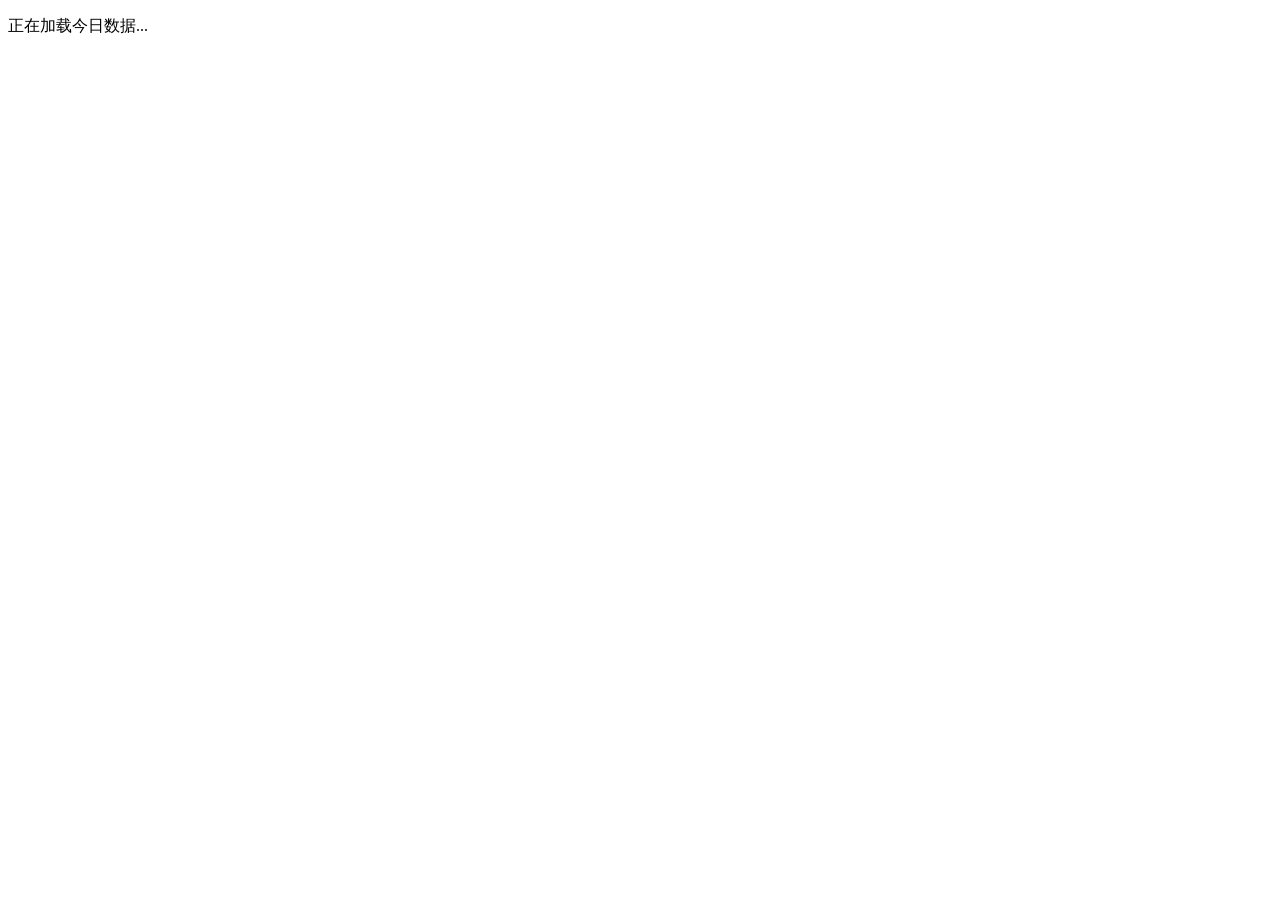
==== web/index.html @ 44d6fe5c "feat: add product slogan to header" ====
<!DOCTYPE html>
<html lang="zh-CN">
<head>
  <meta charset="UTF-8">
  <meta name="viewport" content="width=device-width, initial-scale=1.0, maximum-scale=1.0">
  <title>隔夜雷达</title>
  <link rel="stylesheet" href="/src/style.css">
</head>
<body>
  <div id="app" style="display:none">
    <header class="header">
      <h1 class="title">隔夜雷达</h1>
      <p class="slogan">昨夜美股异动，今日A股看点</p>
      <div class="market-indices" id="market-indices"></div>
      <p class="date" id="report-date"></p>
    </header>

    <main id="cards-container"></main>

    <footer class="disclaimer">
      <p class="disclaimer-title">⚠️ 免责声明</p>
      <p>本工具仅供数据参考，不构成任何投资建议或投资指导。</p>
      <p>数据来源：Yahoo Finance、AKShare、公开市场数据。</p>
      <p>股市有风险，投资需谨慎。</p>
    </footer>
  </div>

  <div id="loading" class="loading">
    <p>正在加载今日数据...</p>
  </div>

  <div id="error" class="error" style="display:none">
    <p>数据加载失败，请稍后重试。</p>
  </div>

  <script type="module" src="/src/main.js"></script>
</body>
</html>
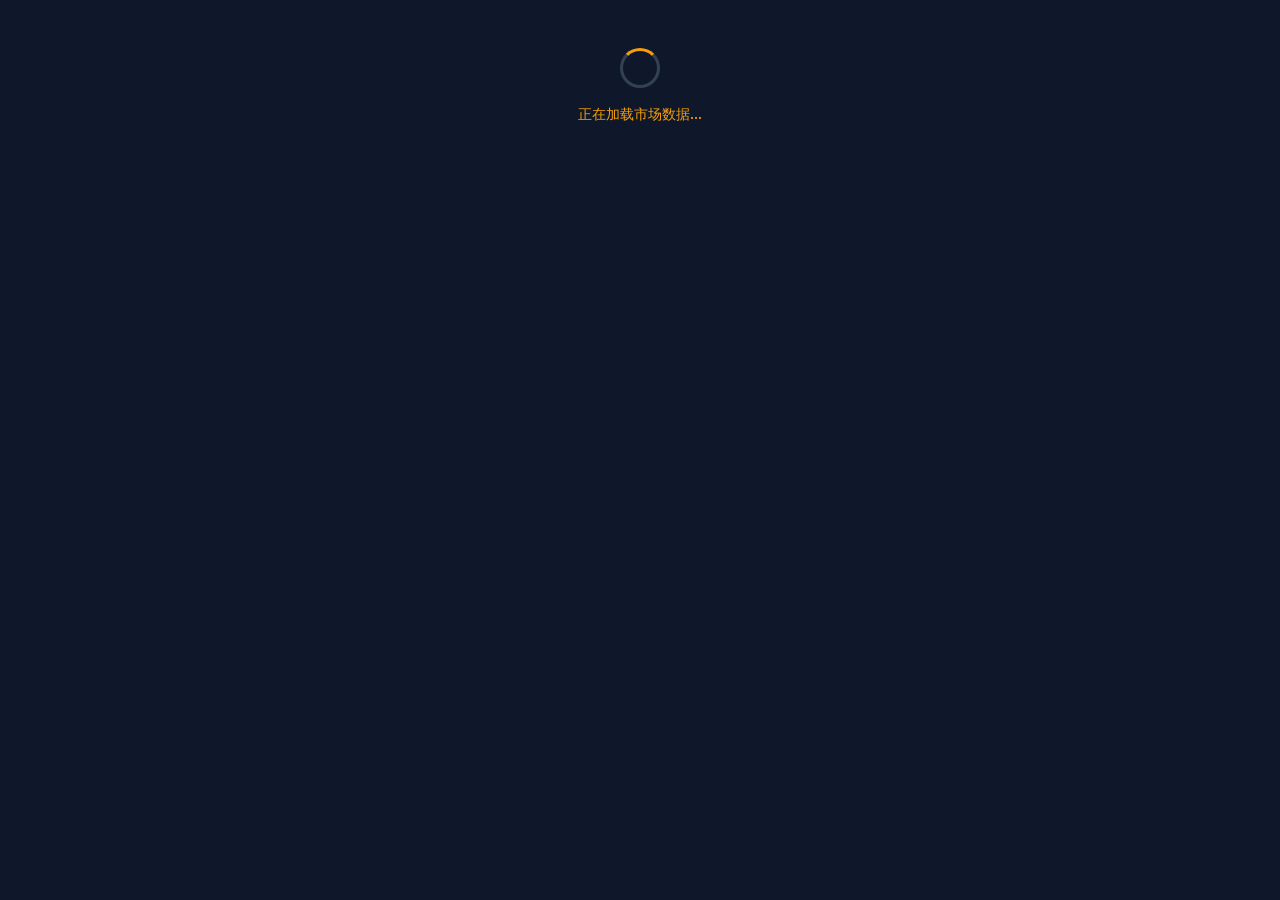
==== commit bfc2ccd1: "Merge pull request #2 from zhangchao0911/feature/data-qa-and-close-update fix: 数据层QA修复 + A股收盘定时更新" ====
--- a/web/index.html
+++ b/web/index.html
@@ -3,36 +3,68 @@
 <head>
   <meta charset="UTF-8">
   <meta name="viewport" content="width=device-width, initial-scale=1.0, maximum-scale=1.0">
-  <title>隔夜雷达</title>
-  <link rel="stylesheet" href="/src/style.css">
+  <title>市场观察表 · 隔夜雷达</title>
+  <link rel="stylesheet" href="src/style.css">
+
+  <!-- Google Analytics (GA4) -->
+  <script async src="https://www.googletagmanager.com/gtag/js?id=G-1ZZ6E4WBLQ"></script>
+  <script>
+    window.dataLayer = window.dataLayer || [];
+    function gtag(){dataLayer.push(arguments);}
+    gtag('js', new Date());
+    gtag('config', 'G-1ZZ6E4WBLQ');
+  </script>
 </head>
 <body>
+  <!-- ─── 主内容区 ────────────────────── -->
   <div id="app" style="display:none">
-    <header class="header">
-      <h1 class="title">隔夜雷达</h1>
-      <p class="slogan">昨夜美股异动，今日A股看点</p>
-      <div class="market-indices" id="market-indices"></div>
-      <p class="date" id="report-date"></p>
+    <header class="app-header" id="app-header">
+      <!-- 由 JS 动态填充：根据当前 view 显示不同 header -->
     </header>
 
-    <main id="cards-container"></main>
-
-    <footer class="disclaimer">
-      <p class="disclaimer-title">⚠️ 免责声明</p>
-      <p>本工具仅供数据参考，不构成任何投资建议或投资指导。</p>
-      <p>数据来源：Yahoo Finance、AKShare、公开市场数据。</p>
-      <p>股市有风险，投资需谨慎。</p>
-    </footer>
+    <main id="view-container">
+      <!-- 由 JS 动态填充：hash 路由切换 view -->
+    </main>
   </div>
 
+  <!-- ─── 底部 Tab 导航 ────────────────── -->
+  <nav id="tab-nav" class="tab-nav" style="display:none">
+    <button class="tab-item active" data-view="heatmap">
+      <svg class="tab-icon" xmlns="http://www.w3.org/2000/svg" width="24" height="24" viewBox="0 0 24 24" fill="none" stroke="currentColor" stroke-width="2" stroke-linecap="round" stroke-linejoin="round">
+        <rect x="3" y="3" width="7" height="7"></rect>
+        <rect x="14" y="3" width="7" height="7"></rect>
+        <rect x="14" y="14" width="7" height="7"></rect>
+        <path d="M3 14h7v7H3z"></path>
+      </svg>
+      <span class="tab-label">市场观察</span>
+    </button>
+    <button class="tab-item" data-view="radar">
+      <svg class="tab-icon" xmlns="http://www.w3.org/2000/svg" width="24" height="24" viewBox="0 0 24 24" fill="none" stroke="currentColor" stroke-width="2" stroke-linecap="round" stroke-linejoin="round">
+        <path d="M12 20a8 8 0 1 0 0-16 8 8 0 0 0 0 16z"></path>
+        <path d="M12 14a2 2 0 1 0 0-4 2 2 0 0 0 0 4z"></path>
+        <path d="M12 2v4"></path>
+        <path d="M12 18v4"></path>
+        <path d="M4.93 4.93l2.83 2.83"></path>
+        <path d="M16.24 16.24l2.83 2.83"></path>
+        <path d="M2 12h4"></path>
+        <path d="M18 12h4"></path>
+        <path d="M4.93 19.07l2.83-2.83"></path>
+        <path d="M16.24 7.76l2.83-2.83"></path>
+      </svg>
+      <span class="tab-label">隔夜雷达</span>
+    </button>
+  </nav>
+
+  <!-- ─── 加载/错误状态 ────────────────── -->
   <div id="loading" class="loading">
-    <p>正在加载今日数据...</p>
+    <div class="loading-spinner"></div>
+    <p>正在加载市场数据...</p>
   </div>
 
   <div id="error" class="error" style="display:none">
     <p>数据加载失败，请稍后重试。</p>
   </div>
 
-  <script type="module" src="/src/main.js"></script>
+  <script type="module" src="src/main.js"></script>
 </body>
 </html>
--- a/web/src/style.css
+++ b/web/src/style.css
@@ -0,0 +1,1636 @@
+/* ─── Font Import ────────────────────────────────── */
+
+@import url('https://fonts.googleapis.com/css2?family=IBM+Plex+Sans:wght@300;400;500;600;700&display=swap');
+
+/* ──────────────────────────────────────────────── */
+/* 🎨 Overnight Radar - Professional Fintech UI       */
+/* Design System: Data-Dense Dashboard + Dark Theme   */
+/* ──────────────────────────────────────────────── */
+
+/* ─── CSS Variables (Design Tokens) ───────────────── */
+:root {
+  /* ── Colors ───────────────────────────────────── */
+  --color-primary: #F59E0B;
+  --color-on-primary: #0F172A;
+  --color-secondary: #FBBF24;
+  --color-accent: #8B5CF6;
+  --color-background: #0F172A;
+  --color-surface: #1E293B;
+  --color-surface-elevated: #334155;
+  --color-foreground: #F8FAFC;
+  --color-muted: #94A3B8;
+  --color-border: #334155;
+  --color-destructive: #EF4444;
+  --color-success: #10B981;
+  --color-warning: #F59E0B;
+  --color-info: #3B82F6;
+  --color-ring: #F59E0B;
+
+  /* ── Status Colors (Financial) ─────────────────── */
+  /* 中国习惯：红涨绿跌 */
+  --color-bull: #EF4444;        /* 红色 - 看涨 */
+  --color-bull-bg: rgba(239, 68, 68, 0.1);
+  --color-bear: #10B981;        /* 绿色 - 看跌 */
+  --color-bear-bg: rgba(16, 185, 129, 0.1);
+  --color-neutral: #64748B;
+  --color-neutral-bg: rgba(100, 116, 139, 0.1);
+
+  /* ── Typography ────────────────────────────────── */
+  --font-family: 'IBM Plex Sans', -apple-system, BlinkMacSystemFont, "Segoe UI", Roboto, sans-serif;
+  --font-size-xs: 11px;
+  --font-size-sm: 12px;
+  --font-size-base: 14px;
+  --font-size-lg: 16px;
+  --font-size-xl: 18px;
+  --font-size-2xl: 20px;
+  --font-size-3xl: 24px;
+  --font-size-4xl: 32px;
+
+  --font-weight-normal: 400;
+  --font-weight-medium: 500;
+  --font-weight-semibold: 600;
+  --font-weight-bold: 700;
+
+  --line-height-tight: 1.25;
+  --line-height-normal: 1.5;
+  --line-height-relaxed: 1.75;
+
+  /* ── Spacing (4pt/8dp scale) ───────────────────── */
+  --spacing-1: 4px;
+  --spacing-2: 8px;
+  --spacing-3: 12px;
+  --spacing-4: 16px;
+  --spacing-5: 20px;
+  --spacing-6: 24px;
+  --spacing-8: 32px;
+  --spacing-10: 40px;
+  --spacing-12: 48px;
+
+  /* ── Border Radius ─────────────────────────────── */
+  --radius-sm: 6px;
+  --radius-md: 8px;
+  --radius-lg: 12px;
+  --radius-xl: 16px;
+  --radius-full: 9999px;
+
+  /* ── Shadows ────────────────────────────────────── */
+  --shadow-sm: 0 1px 2px rgba(0, 0, 0, 0.2);
+  --shadow-md: 0 4px 6px rgba(0, 0, 0, 0.25);
+  --shadow-lg: 0 10px 15px rgba(0, 0, 0, 0.3);
+  --shadow-xl: 0 20px 25px rgba(0, 0, 0, 0.35);
+
+  /* ── Transitions ────────────────────────────────── */
+  --transition-fast: 150ms ease;
+  --transition-base: 200ms ease;
+  --transition-slow: 300ms ease;
+
+  /* ── Z-Index Scale ──────────────────────────────── */
+  --z-base: 0;
+  --z-dropdown: 10;
+  --z-sticky: 20;
+  --z-modal-backdrop: 100;
+  --z-modal: 110;
+  --z-toast: 200;
+}
+
+/* ─── Reset & Base ───────────────────────────────── */
+
+* {
+  margin: 0;
+  padding: 0;
+  box-sizing: border-box;
+}
+
+body {
+  font-family: var(--font-family);
+  background: var(--color-background);
+  color: var(--color-foreground);
+  line-height: var(--line-height-normal);
+  padding-bottom: 80px;
+  -webkit-font-smoothing: antialiased;
+  -moz-osx-font-smoothing: grayscale;
+}
+
+#app {
+  max-width: 640px;
+  margin: 0 auto;
+  padding: var(--spacing-4) var(--spacing-4);
+  min-height: 100vh;
+  background: var(--color-background);
+}
+
+/* ─── Focus Styles (Accessibility) ────────────────── */
+
+:focus-visible {
+  outline: 2px solid var(--color-ring);
+  outline-offset: 2px;
+  border-radius: var(--radius-sm);
+}
+
+/* ─── Typography ──────────────────────────────────── */
+
+h1, h2, h3, h4, h5, h6 {
+  font-weight: var(--font-weight-bold);
+  line-height: var(--line-height-tight);
+  color: var(--color-foreground);
+}
+
+.title {
+  font-size: var(--font-size-3xl);
+  font-weight: var(--font-weight-bold);
+  color: var(--color-foreground);
+  letter-spacing: -0.5px;
+}
+
+.slogan {
+  font-size: var(--font-size-base);
+  color: var(--color-muted);
+  margin-top: var(--spacing-2);
+  font-weight: var(--font-weight-normal);
+}
+
+.date {
+  font-size: var(--font-size-sm);
+  color: var(--color-muted);
+  margin-top: var(--spacing-3);
+}
+
+/* ─── Icons ───────────────────────────────────────── */
+
+.icon {
+  display: inline-flex;
+  align-items: center;
+  justify-content: center;
+  width: 20px;
+  height: 20px;
+  stroke-width: 2;
+}
+
+.icon-sm {
+  width: 16px;
+  height: 16px;
+}
+
+.icon-lg {
+  width: 24px;
+  height: 24px;
+}
+
+/* ─── Buttons ────────────────────────────────────── */
+
+.btn {
+  display: inline-flex;
+  align-items: center;
+  justify-content: center;
+  gap: var(--spacing-2);
+  padding: var(--spacing-3) var(--spacing-5);
+  border: none;
+  border-radius: var(--radius-md);
+  font-family: var(--font-family);
+  font-size: var(--font-size-base);
+  font-weight: var(--font-weight-semibold);
+  cursor: pointer;
+  transition: all var(--transition-base);
+  text-decoration: none;
+  white-space: nowrap;
+}
+
+.btn:disabled {
+  opacity: 0.5;
+  cursor: not-allowed;
+}
+
+.btn-primary {
+  background: var(--color-primary);
+  color: var(--color-on-primary);
+}
+
+.btn-primary:hover:not(:disabled) {
+  background: var(--color-secondary);
+  transform: translateY(-1px);
+  box-shadow: var(--shadow-md);
+}
+
+.btn-ghost {
+  background: transparent;
+  color: var(--color-muted);
+}
+
+.btn-ghost:hover:not(:disabled) {
+  background: var(--color-neutral-bg);
+  color: var(--color-foreground);
+}
+
+/* ─── Header ──────────────────────────────────────── */
+
+.app-header {
+  padding: var(--spacing-6) 0 var(--spacing-5);
+  border-bottom: 1px solid var(--color-border);
+  margin-bottom: var(--spacing-5);
+}
+
+/* ─── Market Indices (市场指数) ───────────────────────── */
+
+.market-indices {
+  display: flex;
+  flex-wrap: wrap;
+  gap: var(--spacing-3);
+  margin-top: var(--spacing-4);
+}
+
+.index-item {
+  display: inline-flex;
+  align-items: center;
+  gap: var(--spacing-1);
+  padding: var(--spacing-2) var(--spacing-3);
+  background: var(--color-surface);
+  border: 1px solid var(--color-border);
+  border-radius: var(--radius-md);
+  font-size: var(--font-size-sm);
+  color: var(--color-foreground);
+  font-weight: var(--font-weight-medium);
+}
+
+.index-item svg {
+  flex-shrink: 0;
+}
+
+.index-item .up {
+  color: var(--color-bull);
+  font-weight: var(--font-weight-semibold);
+}
+
+.index-item .down {
+  color: var(--color-bear);
+  font-weight: var(--font-weight-semibold);
+}
+
+/* ─── Tab Navigation (Bottom) ──────────────────────── */
+
+.tab-nav {
+  position: fixed;
+  bottom: 0;
+  left: 0;
+  right: 0;
+  display: flex;
+  background: var(--color-surface);
+  border-top: 1px solid var(--color-border);
+  box-shadow: var(--shadow-lg);
+  z-index: var(--z-sticky);
+  max-width: 640px;
+  margin: 0 auto;
+}
+
+.tab-item {
+  flex: 1;
+  display: flex;
+  flex-direction: column;
+  align-items: center;
+  justify-content: center;
+  padding: var(--spacing-3) 0;
+  border: none;
+  background: transparent;
+  cursor: pointer;
+  color: var(--color-muted);
+  transition: all var(--transition-base);
+  -webkit-tap-highlight-color: transparent;
+}
+
+.tab-item:hover {
+  color: var(--color-foreground);
+}
+
+.tab-item.active {
+  color: var(--color-primary);
+}
+
+.tab-icon {
+  width: 24px;
+  height: 24px;
+  margin-bottom: var(--spacing-1);
+  transition: transform var(--transition-base);
+}
+
+.tab-item.active .tab-icon {
+  transform: scale(1.1);
+}
+
+.tab-label {
+  font-size: var(--font-size-xs);
+  font-weight: var(--font-weight-medium);
+}
+
+/* ─── Radar Tabs (隔夜雷达标签页) ───────────────────── */
+
+.radar-tabs {
+  display: flex;
+  gap: var(--spacing-2);
+  background: var(--color-surface);
+  padding: var(--spacing-2);
+  border-radius: var(--radius-md);
+  margin-bottom: var(--spacing-5);
+}
+
+.radar-tab {
+  flex: 1;
+  display: flex;
+  flex-direction: column;
+  align-items: center;
+  justify-content: center;
+  gap: var(--spacing-1);
+  padding: var(--spacing-3) var(--spacing-4);
+  border: none;
+  background: transparent;
+  color: var(--color-muted);
+  font-size: var(--font-size-sm);
+  font-weight: var(--font-weight-semibold);
+  border-radius: var(--radius-sm);
+  cursor: pointer;
+  transition: all var(--transition-base);
+}
+
+.radar-tab:hover {
+  color: var(--color-foreground);
+  background: var(--color-surface-elevated);
+}
+
+.radar-tab.active {
+  color: var(--color-primary);
+  background: var(--color-primary);
+  color: var(--color-on-primary);
+  box-shadow: var(--shadow-sm);
+}
+
+.radar-tab-icon {
+  font-size: var(--font-size-lg);
+  transition: transform var(--transition-base);
+}
+
+.radar-tab.active .radar-tab-icon {
+  transform: scale(1.1);
+}
+
+.radar-tab-label {
+  font-size: var(--font-size-xs);
+  font-weight: var(--font-weight-medium);
+}
+
+.radar-content {
+  animation: fadeIn var(--transition-base);
+}
+
+@keyframes fadeIn {
+  from {
+    opacity: 0;
+    transform: translateY(8px);
+  }
+  to {
+    opacity: 1;
+    transform: translateY(0);
+  }
+}
+
+/* ─── Market Switcher ─────────────────────────────── */
+
+.wl-market-switcher-top {
+  display: inline-flex;
+  gap: var(--spacing-1);
+  background: var(--color-surface);
+  padding: var(--spacing-1);
+  border-radius: var(--radius-md);
+  margin-bottom: var(--spacing-4);
+}
+
+.wl-market-btn {
+  padding: var(--spacing-2) var(--spacing-4);
+  border: none;
+  background: transparent;
+  color: var(--color-muted);
+  font-size: var(--font-size-sm);
+  font-weight: var(--font-weight-semibold);
+  border-radius: var(--radius-sm);
+  cursor: pointer;
+  transition: all var(--transition-base);
+}
+
+.wl-market-btn:hover {
+  color: var(--color-foreground);
+}
+
+.wl-market-btn.active {
+  background: var(--color-primary);
+  color: var(--color-on-primary);
+  box-shadow: var(--shadow-sm);
+}
+
+/* ─── Benchmark Switcher ───────────────────────────── */
+
+.wl-benchmark-inline {
+  display: inline-flex;
+  align-items: center;
+  gap: var(--spacing-2);
+  margin-left: var(--spacing-3);
+}
+
+.wl-benchmark-label {
+  font-size: var(--font-size-sm);
+  color: var(--color-muted);
+  font-weight: var(--font-weight-medium);
+}
+
+.wl-benchmark-btn {
+  padding: var(--spacing-1) var(--spacing-3);
+  border: none;
+  background: transparent;
+  color: var(--color-muted);
+  font-size: var(--font-size-sm);
+  font-weight: var(--font-weight-semibold);
+  border-radius: var(--radius-sm);
+  cursor: pointer;
+  transition: all var(--transition-base);
+}
+
+.wl-benchmark-btn:hover {
+  background: var(--color-neutral-bg);
+  color: var(--color-foreground);
+}
+
+.wl-benchmark-btn.active {
+  background: var(--color-primary);
+  color: var(--color-on-primary);
+}
+
+/* ─── Indicators Navigation ────────────────────────── */
+
+.wl-indicators {
+  margin-bottom: var(--spacing-4);
+}
+
+.wl-indicators-row {
+  display: flex;
+  gap: var(--spacing-1);
+  margin-bottom: var(--spacing-3);
+  flex-wrap: nowrap;
+  align-items: center;
+  overflow-x: auto;
+  overflow-y: hidden;
+}
+
+.wl-indicator-btn {
+  padding: var(--spacing-1) var(--spacing-3);
+  border: 1px solid var(--color-border);
+  background: var(--color-surface);
+  color: var(--color-muted);
+  font-size: var(--font-size-xs);
+  font-weight: var(--font-weight-semibold);
+  border-radius: var(--radius-sm);
+  cursor: pointer;
+  transition: all var(--transition-base);
+  white-space: nowrap;
+  flex-shrink: 0;
+}
+
+.wl-indicator-btn:hover {
+  background: var(--color-surface-elevated);
+  color: var(--color-foreground);
+  border-color: var(--color-muted);
+}
+
+.wl-indicator-btn.active {
+  background: var(--color-accent);
+  color: #fff;
+  border-color: var(--color-accent);
+  box-shadow: var(--shadow-md);
+}
+
+.wl-indicator-desc {
+  font-size: var(--font-size-xs);
+  color: var(--color-muted);
+  margin: 0;
+  line-height: var(--line-height-normal);
+}
+
+/* ─── Benchmark Switcher (基准切换器) ───────────────── */
+
+.wl-benchmark-row {
+  display: flex;
+  align-items: center;
+  gap: var(--spacing-2);
+  margin-bottom: var(--spacing-3);
+  padding: var(--spacing-2) var(--spacing-3);
+  background: var(--color-surface);
+  border-radius: var(--radius-sm);
+  border: 1px solid var(--color-border);
+}
+
+.wl-benchmark-label {
+  font-size: var(--font-size-xs);
+  color: var(--color-muted);
+  font-weight: var(--font-weight-medium);
+}
+
+.wl-benchmark-btn {
+  padding: var(--spacing-1) var(--spacing-3);
+  border: 1px solid var(--color-border);
+  background: var(--color-surface);
+  color: var(--color-muted);
+  font-size: var(--font-size-xs);
+  font-weight: var(--font-weight-semibold);
+  border-radius: var(--radius-sm);
+  cursor: pointer;
+  transition: all var(--transition-base);
+  white-space: nowrap;
+}
+
+.wl-benchmark-btn:hover {
+  background: var(--color-surface-elevated);
+  color: var(--color-foreground);
+}
+
+.wl-benchmark-btn.active {
+  background: var(--color-primary);
+  color: var(--color-on-primary);
+  border-color: var(--color-primary);
+}
+
+/* ─── Disclaimer ──────────────────────────────────── */
+
+.disclaimer {
+  padding: var(--spacing-4);
+  background: rgba(245, 158, 11, 0.1);
+  border-left: 3px solid var(--color-warning);
+  border-radius: var(--radius-md);
+  margin-bottom: var(--spacing-5);
+}
+
+.disclaimer p {
+  font-size: var(--font-size-sm);
+  color: var(--color-muted);
+  line-height: var(--line-height-normal);
+  margin: 0;
+}
+
+/* ─── Main Layout ─────────────────────────────────── */
+
+.wl-main-layout {
+  display: flex;
+  gap: var(--spacing-5);
+}
+
+.wl-right-content {
+  flex: 1;
+  min-width: 0;
+}
+
+/* ─── Heatmap Groups ───────────────────────────────── */
+
+.wl-group {
+  margin-bottom: var(--spacing-6);
+}
+
+.wl-group-title {
+  font-size: var(--font-size-xl);
+  font-weight: var(--font-weight-bold);
+  color: var(--color-foreground);
+  margin-bottom: var(--spacing-4);
+  padding-bottom: var(--spacing-3);
+  border-bottom: 1px solid var(--color-border);
+  display: flex;
+  align-items: center;
+  gap: var(--spacing-2);
+}
+
+.wl-group-title::before {
+  content: '';
+  width: 4px;
+  height: 20px;
+  background: var(--color-primary);
+  border-radius: var(--radius-full);
+}
+
+/* ─── Heatmap Blocks ───────────────────────────────── */
+
+.wl-blocks {
+  display: grid;
+  grid-template-columns: repeat(auto-fill, minmax(100px, 1fr));
+  gap: var(--spacing-3);
+}
+
+.wl-block {
+  background: var(--color-surface);
+  border: 1px solid var(--color-border);
+  border-radius: var(--radius-lg);
+  padding: var(--spacing-4) var(--spacing-3);
+  text-align: center;
+  cursor: pointer;
+  transition: all var(--transition-base);
+  display: flex;
+  flex-direction: column;
+  justify-content: center;
+  align-items: center;
+  min-height: 90px;
+  position: relative;
+}
+
+.wl-block:hover {
+  background: var(--color-surface-elevated);
+  border-color: var(--color-primary);
+  transform: translateY(-2px);
+  box-shadow: var(--shadow-lg);
+}
+
+.wl-block-ticker {
+  font-size: var(--font-size-xs);
+  font-weight: var(--font-weight-bold);
+  color: var(--color-muted);
+  margin-bottom: var(--spacing-1);
+  letter-spacing: 0.5px;
+  text-transform: uppercase;
+}
+
+.wl-block-name {
+  font-size: var(--font-size-sm);
+  font-weight: var(--font-weight-semibold);
+  color: var(--color-foreground);
+  margin-bottom: var(--spacing-2);
+  line-height: var(--line-height-tight);
+  display: -webkit-box;
+  -webkit-line-clamp: 2;
+  -webkit-box-orient: vertical;
+  overflow: hidden;
+  word-break: keep-all;
+}
+
+.wl-block-value {
+  font-size: var(--font-size-2xl);
+  font-weight: var(--font-weight-bold);
+  line-height: var(--line-height-tight);
+}
+
+.wl-block-value.up {
+  color: var(--color-bull);
+}
+
+.wl-block-value.down {
+  color: var(--color-bear);
+}
+
+.wl-block-value.neutral {
+  color: var(--color-muted);
+  font-size: var(--font-size-xl);
+}
+
+/* ─── Detail Panel (Modal) ────────────────────────── */
+
+.wl-detail {
+  position: fixed;
+  top: 0;
+  left: 0;
+  right: 0;
+  bottom: 0;
+  background: rgba(15, 23, 42, 0.8);
+  backdrop-filter: blur(4px);
+  display: flex;
+  align-items: center;
+  justify-content: center;
+  z-index: var(--z-modal);
+  padding: var(--spacing-4);
+  animation: fadeIn var(--transition-base);
+}
+
+@keyframes fadeIn {
+  from { opacity: 0; }
+  to { opacity: 1; }
+}
+
+.wl-detail-content {
+  background: var(--color-surface);
+  border: 1px solid var(--color-border);
+  border-radius: var(--radius-xl);
+  padding: var(--spacing-6);
+  max-width: 400px;
+  width: 100%;
+  max-height: 80vh;
+  overflow-y: auto;
+  box-shadow: var(--shadow-xl);
+  animation: slideUp var(--transition-base);
+}
+
+@keyframes slideUp {
+  from {
+    opacity: 0;
+    transform: translateY(20px);
+  }
+  to {
+    opacity: 1;
+    transform: translateY(0);
+  }
+}
+
+.wl-detail-close {
+  float: right;
+  width: 32px;
+  height: 32px;
+  display: flex;
+  align-items: center;
+  justify-content: center;
+  cursor: pointer;
+  color: var(--color-muted);
+  border-radius: var(--radius-md);
+  transition: all var(--transition-fast);
+  margin-top: -8px;
+  margin-right: -8px;
+}
+
+.wl-detail-close:hover {
+  background: var(--color-neutral-bg);
+  color: var(--color-foreground);
+}
+
+/* ─── Loading States ──────────────────────────────── */
+
+.loading {
+  text-align: center;
+  padding: var(--spacing-12) var(--spacing-4);
+  color: var(--color-primary);
+  font-size: var(--font-size-base);
+  font-weight: var(--font-weight-medium);
+  display: flex;
+  flex-direction: column;
+  align-items: center;
+  gap: var(--spacing-4);
+}
+
+.loading-spinner {
+  width: 40px;
+  height: 40px;
+  border: 3px solid var(--color-surface-elevated);
+  border-top-color: var(--color-primary);
+  border-radius: var(--radius-full);
+  animation: spin 0.8s linear infinite;
+}
+
+@keyframes spin {
+  to { transform: rotate(360deg); }
+}
+
+/* ─── Skeleton Loading ─────────────────────────────── */
+
+.skeleton {
+  background: linear-gradient(
+    90deg,
+    var(--color-surface) 0%,
+    var(--color-surface-elevated) 50%,
+    var(--color-surface) 100%
+  );
+  background-size: 200% 100%;
+  animation: shimmer 1.5s ease-in-out infinite;
+  border-radius: var(--radius-md);
+}
+
+@keyframes shimmer {
+  0% { background-position: 200% 0; }
+  100% { background-position: -200% 0; }
+}
+
+.skeleton-text {
+  height: 1em;
+  margin-bottom: var(--spacing-2);
+}
+
+.skeleton-title {
+  height: 1.5em;
+  width: 60%;
+  margin-bottom: var(--spacing-3);
+}
+
+.skeleton-block {
+  height: 90px;
+}
+
+/* ─── Skeleton Cards (隔夜雷达) ───────────────────────── */
+
+/* 信号卡片骨架屏 */
+.signal-skeleton {
+  display: flex;
+  flex-direction: column;
+  gap: var(--spacing-4);
+}
+
+.skeleton-card {
+  background: var(--color-surface);
+  border: 1px solid var(--color-border);
+  border-radius: var(--radius-lg);
+  padding: var(--spacing-4);
+}
+
+.skeleton-header {
+  display: flex;
+  justify-content: space-between;
+  align-items: center;
+  margin-bottom: var(--spacing-3);
+}
+
+.skeleton-title {
+  height: 18px;
+  width: 120px;
+}
+
+.skeleton-meta {
+  height: 14px;
+  width: 80px;
+}
+
+.skeleton-action {
+  height: 32px;
+  width: 80px;
+  border-radius: var(--radius-md);
+  margin-bottom: var(--spacing-3);
+}
+
+.skeleton-reason {
+  height: 14px;
+  width: 100%;
+  margin-bottom: var(--spacing-2);
+}
+
+.skeleton-reason:last-child {
+  width: 70%;
+}
+
+/* 板块卡片骨架屏 */
+.sectors-skeleton {
+  display: grid;
+  gap: var(--spacing-4);
+}
+
+.skeleton-sentiment {
+  height: 24px;
+  width: 60px;
+  border-radius: var(--radius-full);
+  margin-bottom: var(--spacing-3);
+}
+
+.skeleton-detail {
+  height: 14px;
+  width: 100%;
+  margin-bottom: var(--spacing-2);
+}
+
+.skeleton-detail:last-child {
+  width: 50%;
+}
+
+.skeleton-stocks {
+  display: flex;
+  gap: var(--spacing-2);
+  margin-top: var(--spacing-3);
+}
+
+.skeleton-stock-item {
+  height: 28px;
+  width: 60px;
+  border-radius: var(--radius-md);
+}
+
+/* ─── Load More Button (加载更多) ─────────────────────── */
+
+.load-more-container {
+  display: flex;
+  justify-content: center;
+  padding: var(--spacing-6) 0;
+}
+
+.load-more-btn {
+  display: inline-flex;
+  align-items: center;
+  gap: var(--spacing-3);
+  padding: var(--spacing-3) var(--spacing-8);
+  background: var(--color-surface);
+  border: 1px solid var(--color-border);
+  border-radius: var(--radius-lg);
+  color: var(--color-foreground);
+  font-size: var(--font-size-base);
+  font-weight: var(--font-weight-semibold);
+  cursor: pointer;
+  transition: all var(--transition-base);
+  font-family: var(--font-family);
+}
+
+.load-more-btn:hover:not(:disabled) {
+  background: var(--color-surface-elevated);
+  border-color: var(--color-primary);
+  transform: translateY(-1px);
+  box-shadow: var(--shadow-md);
+}
+
+.load-more-btn:active:not(:disabled) {
+  transform: translateY(0);
+}
+
+.load-more-btn:disabled {
+  opacity: 0.6;
+  cursor: not-allowed;
+}
+
+.load-more-btn .btn-text {
+  font-size: var(--font-size-base);
+}
+
+.load-more-btn .btn-count {
+  font-size: var(--font-size-sm);
+  color: var(--color-muted);
+  padding: var(--spacing-1) var(--spacing-2);
+  background: var(--color-background);
+  border-radius: var(--radius-full);
+}
+
+.load-more-btn.loading {
+  pointer-events: none;
+}
+
+.load-more-btn .spinner {
+  width: 18px;
+  height: 18px;
+  border: 2px solid var(--color-surface-elevated);
+  border-top-color: var(--color-primary);
+  border-radius: var(--radius-full);
+  animation: spin 0.8s linear infinite;
+}
+
+@keyframes spin {
+  to { transform: rotate(360deg); }
+}
+
+.load-more-done {
+  text-align: center;
+  padding: var(--spacing-4) var(--spacing-4);
+  color: var(--color-muted);
+  font-size: var(--font-size-sm);
+  font-weight: var(--font-weight-medium);
+}
+
+.load-more-done .done-text {
+  display: inline-flex;
+  align-items: center;
+  gap: var(--spacing-2);
+}
+
+.load-more-done .done-text::before {
+  content: '';
+  width: 6px;
+  height: 6px;
+  background: var(--color-success);
+  border-radius: var(--radius-full);
+}
+
+/* ─── Sort Selector (排序选择器) ─────────────────────── */
+
+.sort-selector {
+  display: flex;
+  align-items: center;
+  gap: var(--spacing-2);
+  margin-bottom: var(--spacing-4);
+  padding: var(--spacing-3) var(--spacing-4);
+  background: var(--color-surface);
+  border-radius: var(--radius-md);
+  border: 1px solid var(--color-border);
+}
+
+.sort-label {
+  font-size: var(--font-size-sm);
+  color: var(--color-muted);
+  font-weight: var(--font-weight-medium);
+}
+
+.sort-select {
+  flex: 1;
+  padding: var(--spacing-2) var(--spacing-3);
+  background: var(--color-background);
+  border: 1px solid var(--color-border);
+  border-radius: var(--radius-sm);
+  color: var(--color-foreground);
+  font-size: var(--font-size-sm);
+  font-family: var(--font-family);
+  font-weight: var(--font-weight-semibold);
+  cursor: pointer;
+  transition: all var(--transition-base);
+  appearance: none;
+  background-image: url("data:image/svg+xml,%3Csvg xmlns='http://www.w3.org/2000/svg' width='16' height='16' viewBox='0 0 24 24' fill='none' stroke='%2394A3B8' stroke-width='2' stroke-linecap='round' stroke-linejoin='round'%3E%3Cpath d='M6 9l6 6 6-6'/%3E%3C/svg%3E");
+  background-repeat: no-repeat;
+  background-position: right var(--spacing-2) center;
+  padding-right: var(--spacing-8);
+}
+
+.sort-select:hover {
+  border-color: var(--color-primary);
+}
+
+.sort-select:focus {
+  outline: 2px solid var(--color-ring);
+  outline-offset: 2px;
+}
+
+/* ─── Empty States (优化空状态) ───────────────────────── */
+
+.empty-state {
+  text-align: center;
+  padding: var(--spacing-12) var(--spacing-4);
+  color: var(--color-muted);
+  font-size: var(--font-size-base);
+}
+
+.empty-state .empty-icon {
+  width: 64px;
+  height: 64px;
+  margin: 0 auto var(--spacing-4);
+  color: var(--color-muted);
+  opacity: 0.5;
+}
+
+.empty-state .empty-title {
+  font-size: var(--font-size-xl);
+  font-weight: var(--font-weight-semibold);
+  color: var(--color-foreground);
+  margin-bottom: var(--spacing-3);
+}
+
+.empty-state .empty-desc {
+  font-size: var(--font-size-sm);
+  color: var(--color-muted);
+  line-height: var(--line-height-relaxed);
+  max-width: 320px;
+  margin: 0 auto;
+}
+
+.empty-signals .empty-icon {
+  color: var(--color-primary);
+}
+
+.empty-sectors .empty-icon {
+  color: var(--color-accent);
+}
+
+/* ─── Error States ─────────────────────────────────── */
+
+.error {
+  text-align: center;
+  padding: var(--spacing-10) var(--spacing-4);
+  background: rgba(239, 68, 68, 0.1);
+  border-radius: var(--radius-lg);
+  margin: var(--spacing-5);
+  border: 1px solid var(--color-destructive);
+}
+
+.error-state {
+  color: var(--color-destructive);
+  font-size: var(--font-size-base);
+  font-weight: var(--font-weight-semibold);
+  margin-bottom: var(--spacing-2);
+}
+
+.error-detail {
+  color: var(--color-muted);
+  font-size: var(--font-size-sm);
+}
+
+/* ─── Scrollbar Styling ────────────────────────────── */
+
+::-webkit-scrollbar {
+  width: 8px;
+  height: 8px;
+}
+
+::-webkit-scrollbar-track {
+  background: var(--color-background);
+}
+
+::-webkit-scrollbar-thumb {
+  background: var(--color-surface-elevated);
+  border-radius: var(--radius-full);
+}
+
+::-webkit-scrollbar-thumb:hover {
+  background: var(--color-muted);
+}
+
+/* ─── Signal Cards (信号卡片) ─────────────────────────── */
+
+.signal-card {
+  background: var(--color-surface);
+  border: 1px solid var(--color-border);
+  border-radius: var(--radius-lg);
+  padding: var(--spacing-4);
+  margin-bottom: var(--spacing-3);
+  transition: all var(--transition-base);
+}
+
+.signal-card:hover {
+  border-color: var(--color-surface-elevated);
+  box-shadow: var(--shadow-md);
+}
+
+.signal-card.signal-strong {
+  border-left: 3px solid var(--color-bull);
+}
+
+.signal-card.signal-medium {
+  border-left: 3px solid var(--color-warning);
+}
+
+.signal-card.signal-weak {
+  border-left: 3px solid var(--color-muted);
+}
+
+.signal-header {
+  display: flex;
+  align-items: flex-start;
+  gap: var(--spacing-3);
+  margin-bottom: var(--spacing-3);
+}
+
+.signal-badge {
+  display: inline-flex;
+  align-items: center;
+  padding: var(--spacing-1) var(--spacing-2);
+  border-radius: var(--radius-sm);
+  font-size: var(--font-size-xs);
+  font-weight: var(--font-weight-bold);
+  white-space: nowrap;
+  flex-shrink: 0;
+}
+
+.signal-badge.dir-bullish {
+  background: var(--color-bull-bg);
+  color: var(--color-bull);
+}
+
+.signal-badge.dir-bearish {
+  background: var(--color-bear-bg);
+  color: var(--color-bear);
+}
+
+.signal-title {
+  flex: 1;
+  font-size: var(--font-size-base);
+  font-weight: var(--font-weight-semibold);
+  color: var(--color-foreground);
+  line-height: var(--line-height-tight);
+}
+
+.signal-meta {
+  display: flex;
+  align-items: center;
+  gap: var(--spacing-2);
+  flex-wrap: wrap;
+  margin-bottom: var(--spacing-3);
+}
+
+.signal-direction {
+  display: inline-flex;
+  align-items: center;
+  gap: var(--spacing-1);
+  padding: var(--spacing-1) var(--spacing-2);
+  border-radius: var(--radius-full);
+  font-size: var(--font-size-xs);
+  font-weight: var(--font-weight-semibold);
+}
+
+.signal-direction.dir-bullish {
+  background: var(--color-bull-bg);
+  color: var(--color-bull);
+}
+
+.signal-direction.dir-bearish {
+  background: var(--color-bear-bg);
+  color: var(--color-bear);
+}
+
+.signal-sector {
+  display: inline-block;
+  padding: var(--spacing-1) var(--spacing-2);
+  background: var(--color-neutral-bg);
+  color: var(--color-muted);
+  border-radius: var(--radius-full);
+  font-size: var(--font-size-xs);
+  font-weight: var(--font-weight-medium);
+}
+
+.signal-action {
+  background: var(--color-background);
+  border-radius: var(--radius-md);
+  padding: var(--spacing-3);
+  margin-bottom: var(--spacing-3);
+  display: flex;
+  align-items: flex-start;
+  gap: var(--spacing-2);
+}
+
+.action-label {
+  flex-shrink: 0;
+  width: 18px;
+  height: 18px;
+  display: inline-flex;
+  align-items: center;
+  justify-content: center;
+  margin-top: 1px;
+}
+
+.action-text {
+  font-size: var(--font-size-sm);
+  color: var(--color-foreground);
+  line-height: var(--line-height-normal);
+}
+
+.signal-reason {
+  font-size: var(--font-size-sm);
+  color: var(--color-muted);
+  line-height: var(--line-height-relaxed);
+  padding-top: var(--spacing-2);
+  border-top: 1px solid var(--color-border);
+}
+
+.signal-score {
+  display: inline-flex;
+  align-items: center;
+  gap: var(--spacing-1);
+  font-size: var(--font-size-xs);
+  color: var(--color-muted);
+  font-weight: var(--font-weight-medium);
+}
+
+.signal-score-bar {
+  display: inline-block;
+  width: 48px;
+  height: 4px;
+  background: var(--color-surface-elevated);
+  border-radius: var(--radius-full);
+  overflow: hidden;
+  margin-left: var(--spacing-1);
+}
+
+.signal-score-bar-fill {
+  height: 100%;
+  border-radius: var(--radius-full);
+  background: var(--color-primary);
+}
+
+.signal-time {
+  display: inline-flex;
+  align-items: center;
+  gap: var(--spacing-1);
+  font-size: var(--font-size-xs);
+  color: var(--color-muted);
+}
+
+.signal-source {
+  font-size: var(--font-size-xs);
+  color: var(--color-muted);
+  margin-top: var(--spacing-2);
+}
+
+.signal-targets {
+  font-size: var(--font-size-xs);
+  color: var(--color-muted);
+  margin-bottom: var(--spacing-3);
+}
+
+.signal-footer {
+  display: flex;
+  align-items: center;
+  gap: var(--spacing-4);
+  padding-top: var(--spacing-2);
+  border-top: 1px solid var(--color-border);
+  margin-top: var(--spacing-3);
+}
+
+/* ─── Sector Cards (板块卡片) ─────────────────────────── */
+
+.card {
+  background: var(--color-surface);
+  border: 1px solid var(--color-border);
+  border-radius: var(--radius-lg);
+  padding: var(--spacing-4);
+  margin-bottom: var(--spacing-3);
+  transition: all var(--transition-base);
+}
+
+.card:hover {
+  border-color: var(--color-surface-elevated);
+  box-shadow: var(--shadow-md);
+}
+
+.card.sentiment-4 {
+  border-left: 3px solid var(--color-bull);
+}
+
+.card.sentiment-3 {
+  border-left: 3px solid rgba(239, 68, 68, 0.6);
+}
+
+.card.sentiment-2 {
+  border-left: 3px solid var(--color-muted);
+}
+
+.card.sentiment-1 {
+  border-left: 3px solid rgba(16, 185, 129, 0.6);
+}
+
+.card.sentiment-0 {
+  border-left: 3px solid var(--color-bear);
+}
+
+.card-sentiment {
+  display: inline-flex;
+  align-items: center;
+  padding: var(--spacing-1) var(--spacing-3);
+  border-radius: var(--radius-full);
+  font-size: var(--font-size-xs);
+  font-weight: var(--font-weight-semibold);
+  margin-bottom: var(--spacing-3);
+}
+
+.sentiment-label-4 {
+  background: var(--color-bull-bg);
+  color: var(--color-bull);
+}
+
+.sentiment-label-3 {
+  background: var(--color-bull-bg);
+  color: var(--color-bull);
+}
+
+.sentiment-label-2 {
+  background: var(--color-neutral-bg);
+  color: var(--color-neutral);
+}
+
+.sentiment-label-1 {
+  background: var(--color-bear-bg);
+  color: var(--color-bear);
+}
+
+.sentiment-label-0 {
+  background: var(--color-bear-bg);
+  color: var(--color-bear);
+}
+
+.card-header {
+  display: flex;
+  align-items: center;
+  justify-content: space-between;
+  margin-bottom: var(--spacing-2);
+}
+
+.card-us {
+  font-size: var(--font-size-sm);
+  color: var(--color-foreground);
+  font-weight: var(--font-weight-semibold);
+}
+
+.card-change {
+  font-size: var(--font-size-lg);
+  font-weight: var(--font-weight-bold);
+  font-variant-numeric: tabular-nums;
+}
+
+.card-change.up {
+  color: var(--color-bull);
+}
+
+.card-change.down {
+  color: var(--color-bear);
+}
+
+.card-detail {
+  font-size: var(--font-size-xs);
+  color: var(--color-muted);
+  margin-bottom: var(--spacing-1);
+  line-height: var(--line-height-normal);
+}
+
+.card-rs {
+  font-weight: var(--font-weight-medium);
+}
+
+.card-rs.up {
+  color: var(--color-bull);
+}
+
+.card-rs.down {
+  color: var(--color-bear);
+}
+
+.card-cn {
+  font-size: var(--font-size-sm);
+  color: var(--color-muted);
+  padding-top: var(--spacing-3);
+  margin-top: var(--spacing-2);
+  border-top: 1px solid var(--color-border);
+  margin-bottom: var(--spacing-2);
+}
+
+.card-cn-etf {
+  display: inline-block;
+  padding: var(--spacing-1) var(--spacing-2);
+  background: var(--color-neutral-bg);
+  border-radius: var(--radius-full);
+  font-size: var(--font-size-xs);
+  color: var(--color-foreground);
+  font-weight: var(--font-weight-medium);
+  margin-left: var(--spacing-1);
+}
+
+.card-stocks {
+  display: flex;
+  flex-wrap: wrap;
+  gap: var(--spacing-2);
+}
+
+.stock-item {
+  display: inline-flex;
+  flex-direction: column;
+  align-items: center;
+  padding: var(--spacing-2) var(--spacing-3);
+  background: var(--color-background);
+  border-radius: var(--radius-md);
+  min-width: 80px;
+}
+
+.stock-name {
+  font-size: var(--font-size-xs);
+  color: var(--color-muted);
+  font-weight: var(--font-weight-medium);
+  margin-bottom: var(--spacing-1);
+  white-space: nowrap;
+}
+
+.stock-change {
+  font-size: var(--font-size-sm);
+  font-weight: var(--font-weight-bold);
+  font-variant-numeric: tabular-nums;
+}
+
+.stock-change.up {
+  color: var(--color-bull);
+}
+
+.stock-change.down {
+  color: var(--color-bear);
+}
+
+.stock-change.na {
+  color: var(--color-muted);
+}
+
+/* ─── Sector Detail Panel Inner Styles ──────────────── */
+
+.wl-detail-header {
+  display: flex;
+  align-items: center;
+  justify-content: space-between;
+  margin-bottom: var(--spacing-4);
+}
+
+.wl-detail-title {
+  font-size: var(--font-size-lg);
+  font-weight: var(--font-weight-bold);
+  color: var(--color-foreground);
+}
+
+.wl-detail-price {
+  display: flex;
+  align-items: baseline;
+  gap: var(--spacing-3);
+  margin-bottom: var(--spacing-4);
+}
+
+.wl-detail-price-value {
+  font-size: var(--font-size-2xl);
+  font-weight: var(--font-weight-bold);
+  color: var(--color-foreground);
+  font-variant-numeric: tabular-nums;
+}
+
+.wl-detail-change {
+  font-size: var(--font-size-base);
+  font-weight: var(--font-weight-semibold);
+  font-variant-numeric: tabular-nums;
+}
+
+.wl-detail-ytd {
+  font-size: var(--font-size-xs);
+  color: var(--color-muted);
+  font-weight: var(--font-weight-medium);
+}
+
+#sparkline-canvas {
+  width: 100%;
+  height: 80px;
+  margin-bottom: var(--spacing-4);
+  border-radius: var(--radius-md);
+}
+
+.wl-rel-grid {
+  display: grid;
+  grid-template-columns: repeat(4, 1fr);
+  gap: var(--spacing-2);
+  margin-bottom: var(--spacing-4);
+}
+
+.wl-rel-item {
+  display: flex;
+  flex-direction: column;
+  align-items: center;
+  padding: var(--spacing-2);
+  background: var(--color-background);
+  border-radius: var(--radius-sm);
+}
+
+.wl-rel-label {
+  font-size: var(--font-size-xs);
+  color: var(--color-muted);
+  font-weight: var(--font-weight-medium);
+  margin-bottom: var(--spacing-1);
+}
+
+.wl-rel-value {
+  font-size: var(--font-size-sm);
+  font-weight: var(--font-weight-bold);
+  font-variant-numeric: tabular-nums;
+  color: var(--color-foreground);
+}
+
+.wl-cn-mapping {
+  display: flex;
+  align-items: center;
+  justify-content: space-between;
+  padding: var(--spacing-3);
+  background: var(--color-background);
+  border-radius: var(--radius-md);
+}
+
+.wl-cn-badge-detail {
+  font-size: var(--font-size-xs);
+  font-weight: var(--font-weight-semibold);
+  color: var(--color-primary);
+}
+
+.wl-cn-hint {
+  font-size: var(--font-size-xs);
+  color: var(--color-muted);
+}
+
+/* ─── Responsive Design ────────────────────────────── */
+
+@media (max-width: 768px) {
+  :root {
+    --font-size-3xl: 20px;
+    --font-size-2xl: 18px;
+  }
+
+  .wl-blocks {
+    grid-template-columns: repeat(auto-fill, minmax(90px, 1fr));
+    gap: var(--spacing-2);
+  }
+
+  .wl-block {
+    padding: var(--spacing-3) var(--spacing-2);
+    min-height: 80px;
+  }
+
+  .wl-block-value {
+    font-size: var(--font-size-xl);
+  }
+}
+
+/* ─── Reduced Motion ───────────────────────────────── */
+
+@media (prefers-reduced-motion: reduce) {
+  *,
+  *::before,
+  *::after {
+    animation-duration: 0.01ms !important;
+    animation-iteration-count: 1 !important;
+    transition-duration: 0.01ms !important;
+  }
+}
+
+/* ─── Print Styles ─────────────────────────────────── */
+
+@media print {
+  .tab-nav,
+  .wl-market-switcher-top,
+  .wl-indicators {
+    display: none !important;
+  }
+
+  body {
+    background: #fff;
+    color: #000;
+  }
+
+  .wl-block {
+    break-inside: avoid;
+  }
+}
